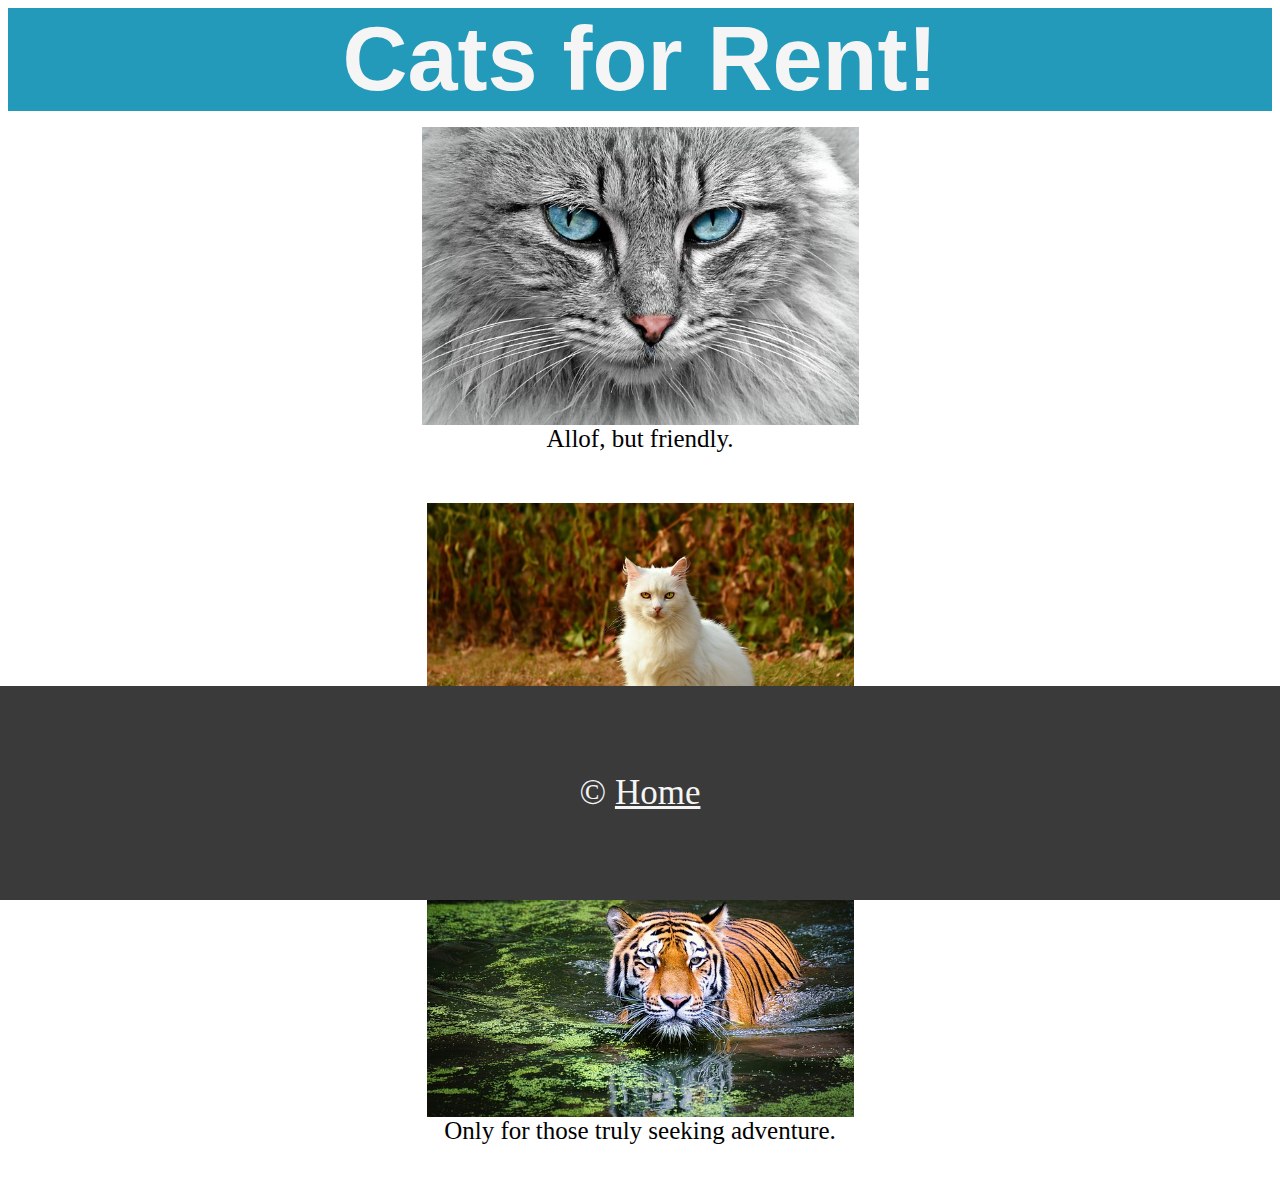
==== book_cats.html @ 41b4356a "putting the finishing touches on the mockup" ====
<!DOCTYPE html>
<html lang="en">

<head>
  <meta name="author" content="Keegan Tews">
  <meta name="description" content="This page is a mock up design">
  <title>Kitties to Go</title>
  <link rel="stylesheet" href="styles/stylesheet.css">
</head>
<body>
    <header class="bheader">
        <h1 class="bcats">Cats for Rent!</h1>
    </header>
    <main>
        <section>

            <figure>
            <img class="grey" src="images/gray_cat.jpg" alt="A gray cat with blue eyes" width="437">
            <figcaption class="figcapc"> Allof, but friendly.

            </figcaption>
        </figure>

        <br>

        <figure>
            <img class="white" src="images/white_cat.jpg" alt="A white cat with yellow eyes" width="427">
            <figcaption class="figcapc">Looks majestic from afar, but inside he is an orange cat.

            </figcaption>
        </figure>

        <figure>
            <img class="stripe" src="images/tiger.jpg" alt="A tiger in a swamp" width="427">
            <figcaption class="figcapc"> Only for those truly seeking adventure.

            </figcaption>
        </figure>

        </section>

    <br>

    <footer class="bcatsfooter">
        <p class="whitet">&copy; <a class="whitet" href="index.html">Home</a> </p>

    </footer>








    </main>
---- styles/stylesheet.css ----
.section-header {
    background-color: #2C9AB7;
    margin-left: 0px;
    border: 0px;
    padding: 60px;
}

h1 {
    color: white;
    font-size: 90px;
    font-family: Arial, Helvetica, sans-serif;
    font-weight: bold;
    margin-left: 150px;
    margin-bottom: 0px;
    
}

.second {
    color: white;
    font-size: 45px;
    font-family: 'Franklin Gothic Medium', 'Arial Narrow', Arial, sans-serif;
    font-style: italic;
    width: 600px;
    margin-left: 150px;
    margin-top: 0px;
}

.box-nav {
    background-color: #EBEBEB;
    margin: 0px;
    border: 0px;
    padding: 40px;
}

.flink {
    color: black;
    font-size: 25px;
    text-decoration: none;
    font-family: Arial, Helvetica, sans-serif;
    font-weight: bold;
    margin-left: 170px;
    margin-right: 20px;
}

.black {
    color: black;
    font-size: 25px;
    text-decoration: none;
    font-family: Arial, Helvetica, sans-serif;
    font-weight: bold;
    margin-left: 20px;
    margin-right: 20px;
    
}

span {
    font-family:arial;
    font-size:25px;
}









.ssection {
    float: left;
    width: 950px;
    margin-top: 50px;
    margin-left: 200px;
    margin-right: 20px;
    margin-bottom: 40PX;
}


.first-blue {
    color: #239AB9;
    font-size: 25px;
    font-family: Arial, Helvetica, sans-serif;
    margin-bottom: 40PX;
   

}

.btext {
    color: black;
    font-size: 20px;
    font-family: Arial, Helvetica, sans-serif;
    margin-bottom: 80px;
}


.second-blue {
    color: #52BAD5;
    font-size: 35px;
    font-family: 'Times New Roman', Times, serif;
    margin-bottom: 70px;
}

.lefth {
    color: black;
    font-size: 25px;
    font-family: Arial, Helvetica, sans-serif;
    font-weight: bold;
}







.right {
    float: left;
    width: 350px;
    margin-top: 60px;
    margin-left: 80px;

}

.bbtext {
    color: black;
    font-size: 20px;
    font-family: Arial, Helvetica, sans-serif;
    margin-bottom: 30px;
}

.righth {
    color: black;
    font-size: 25px;
    font-family: Arial, Helvetica, sans-serif;
    font-weight: bold;
    margin-top: 60px;
}

.bsection {
    background-color: #3A3A3A;
    padding: 10px;
    border: 0px;
    margin-bottom: 30%;
    clear: both;
    text-align: center;
}

.find_out_more {
    color: #52BAD5;
    font-size: 20px;
    text-decoration: none;
    margin-bottom: 60px;
}

.cat {
    float: right;
    width: auto;
    margin-left: 10px;
}

.brtext {
    color: black;
    font-size: 20px;
    font-family: Arial, Helvetica, sans-serif;
    margin-top: 35px;
    margin-bottom: 20px;
}

.clogo {
    width: 15%;
    display: block;
    padding-top: 70px;
    padding-bottom: 30px;
    margin: 0px auto;

}

.wtext {
    color: whitesmoke;
    font-size: 15px;
    font-family: Arial, Helvetica, sans-serif;
    margin: 2rem auto;
}

.wlink {
    color: whitesmoke;
    font-size: 18px;
    text-decoration: none;
    font-weight: bold;
    font-family: Arial, Helvetica, sans-serif;
    padding-right: 12px;
    margin: 2rem auto;
}

.mfooter {
    box-shadow: 0 50vh 0 50vh #3A3A3A;
}



/* After this point all css is for the second page book_cats */
.bheader {
          background-color: #239AB9;
          height: max-content;
          margin: 0px;  
}

.bcats {
    color: whitesmoke;
    text-align: center;
    background-color: #239AB9;
    margin: 0px;
}



.grey {
    display: block;
    margin: auto;

}

.white {
    display: block;
    margin: auto;
}

.stripe {
    display: block;
    margin: auto;
}

.figcapc {
    text-align: center;
    font-size: 25px;
}

.bcatsfooter {
    background-color:#3A3A3A;
    color: whitesmoke;
    font-size: 35px;
    padding: 52px;
    text-align: center;
    position: absolute;
    right: 0;
    left: 0;
    bottom: 0;
}

.whitet {
    color: whitesmoke;
}
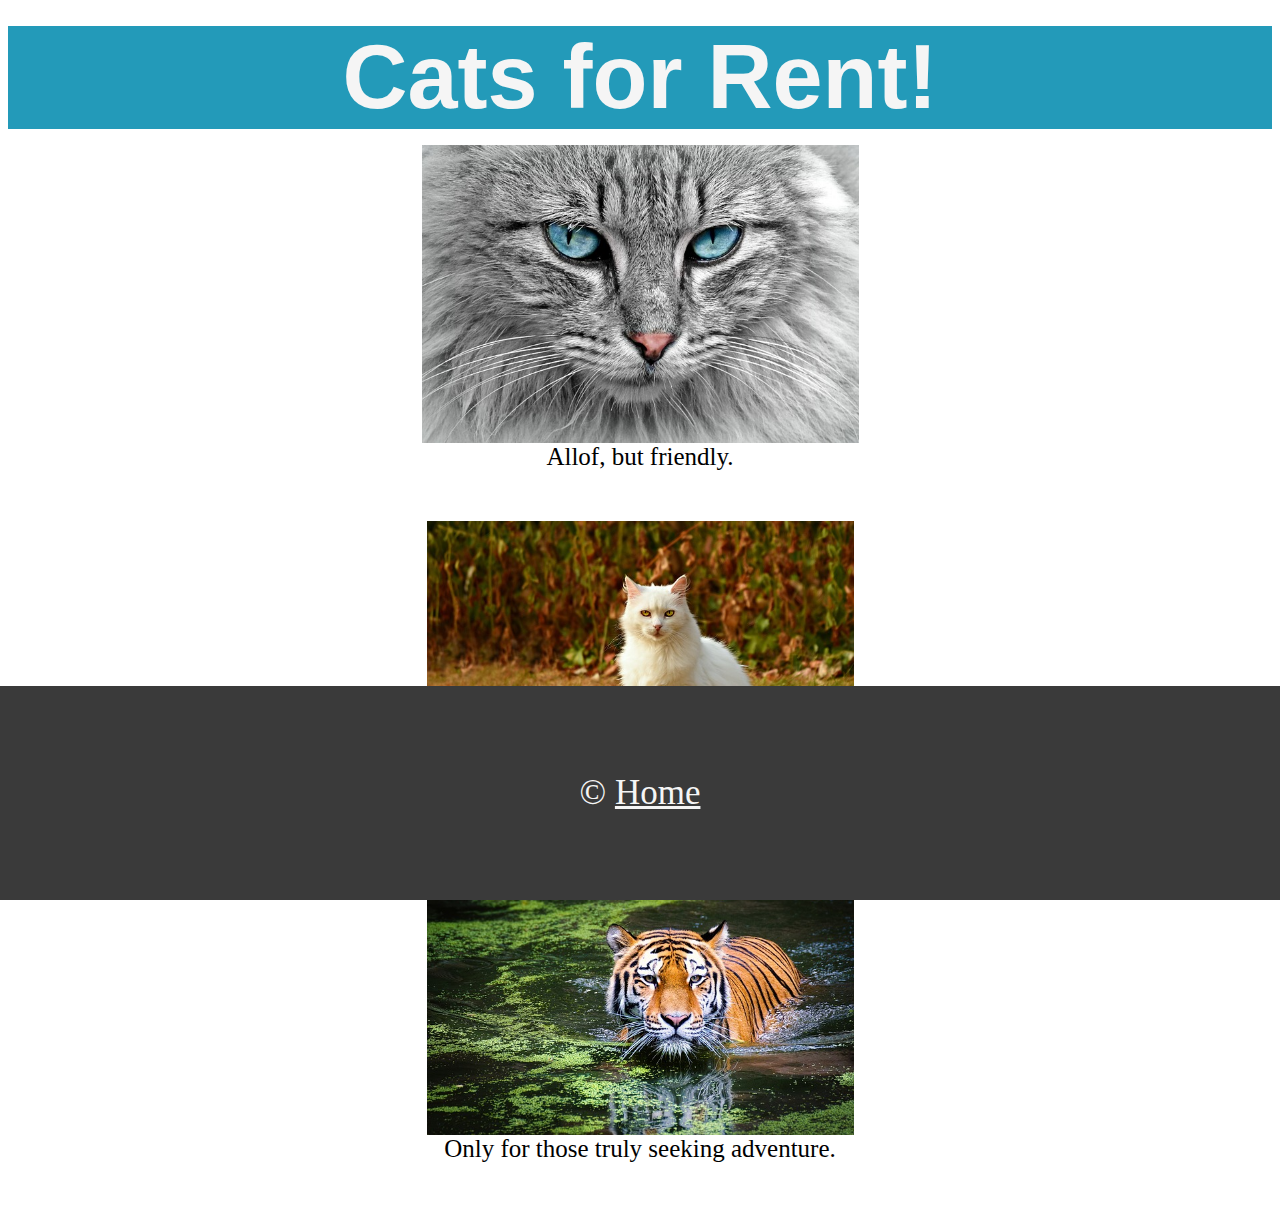
==== commit ce1b7fe8: "added 3 new accessibility compliancy changes" ====
--- a/book_cats.html
+++ b/book_cats.html
@@ -8,14 +8,15 @@
   <link rel="stylesheet" href="styles/stylesheet.css">
 </head>
 <body>
+    <a class="hidden" href="main-content">Skip to the main content</a>
     <header class="bheader">
-        <h1 class="bcats">Cats for Rent!</h1>
+        <h1 class="bcats" id="main-content">Cats for Rent!</h1>
     </header>
     <main>
         <section>
 
             <figure>
-            <img class="grey" src="images/gray_cat.jpg" alt="A gray cat with blue eyes" width="437">
+            <img class="grey" src="images/gray_cat.jpg" alt="A picture that is zoomed in on the cats face.Staring at you with icy blue eyes and a fur that encapsulate a blizzard" width="437">
             <figcaption class="figcapc"> Allof, but friendly.
 
             </figcaption>
@@ -24,14 +25,14 @@
         <br>
 
         <figure>
-            <img class="white" src="images/white_cat.jpg" alt="A white cat with yellow eyes" width="427">
+            <img class="white" src="images/white_cat.jpg" alt="A white cat with yellow eyes, standing in a dead field, in front of a viny hedge" width="427">
             <figcaption class="figcapc">Looks majestic from afar, but inside he is an orange cat.
 
             </figcaption>
         </figure>
 
         <figure>
-            <img class="stripe" src="images/tiger.jpg" alt="A tiger in a swamp" width="427">
+            <img class="stripe" src="images/tiger.jpg" alt="A tiger in a swamp, half submerged, stalking its prey" width="427">
             <figcaption class="figcapc"> Only for those truly seeking adventure.
 
             </figcaption>
--- a/styles/stylesheet.css
+++ b/styles/stylesheet.css
@@ -9,7 +9,7 @@
 }
 
 h1 {
-    color: white;
+    color: #ffffff;
     font-size: 90px;
     font-family: Arial, Helvetica, sans-serif;
     font-weight: bold;
@@ -19,7 +19,7 @@
 }
 
 .second {
-    color: white;
+    color: #ffffff;
     font-size: 45px;
     font-family: 'Franklin Gothic Medium', 'Arial Narrow', Arial, sans-serif;
     font-style: italic;
@@ -36,7 +36,7 @@
 }
 
 .flink {
-    color: black;
+    color: #070606;
     font-size: 25px;
     text-decoration: none;
     font-family: Arial, Helvetica, sans-serif;
@@ -46,7 +46,7 @@
 }
 
 .black {
-    color: black;
+    color: #070606;
     font-size: 25px;
     text-decoration: none;
     font-family: Arial, Helvetica, sans-serif;
@@ -89,7 +89,7 @@
 }
 
 .btext {
-    color: black;
+    color: #070606;
     font-size: 20px;
     font-family: Arial, Helvetica, sans-serif;
     margin-bottom: 80px;
@@ -97,14 +97,14 @@
 
 
 .second-blue {
-    color: #52BAD5;
+    color: #1B5E6F;
     font-size: 35px;
     font-family: 'Times New Roman', Times, serif;
     margin-bottom: 70px;
 }
 
 .lefth {
-    color: black;
+    color: #070606;
     font-size: 25px;
     font-family: Arial, Helvetica, sans-serif;
     font-weight: bold;
@@ -125,14 +125,14 @@
 }
 
 .bbtext {
-    color: black;
+    color: #070606;
     font-size: 20px;
     font-family: Arial, Helvetica, sans-serif;
     margin-bottom: 30px;
 }
 
 .righth {
-    color: black;
+    color: #070606;
     font-size: 25px;
     font-family: Arial, Helvetica, sans-serif;
     font-weight: bold;
@@ -149,7 +149,7 @@
 }
 
 .find_out_more {
-    color: #52BAD5;
+    color: #1B5E6F;
     font-size: 20px;
     text-decoration: none;
     margin-bottom: 60px;
@@ -162,7 +162,7 @@
 }
 
 .brtext {
-    color: black;
+    color: #070606;
     font-size: 20px;
     font-family: Arial, Helvetica, sans-serif;
     margin-top: 35px;
@@ -179,14 +179,14 @@
 }
 
 .wtext {
-    color: whitesmoke;
+    color: #f5f5f5;
     font-size: 15px;
     font-family: Arial, Helvetica, sans-serif;
     margin: 2rem auto;
 }
 
 .wlink {
-    color: whitesmoke;
+    color: #f5f5f5;
     font-size: 18px;
     text-decoration: none;
     font-weight: bold;
@@ -209,7 +209,7 @@
 }
 
 .bcats {
-    color: whitesmoke;
+    color: #f5f5f5;
     text-align: center;
     background-color: #239AB9;
     margin: 0px;
@@ -240,7 +240,7 @@
 
 .bcatsfooter {
     background-color:#3A3A3A;
-    color: whitesmoke;
+    color: #f5f5f5;
     font-size: 35px;
     padding: 52px;
     text-align: center;
@@ -251,5 +251,24 @@
 }
 
 .whitet {
-    color: whitesmoke;
+    color: #f5f5f5;
+}
+
+.sr-only {
+    position: absolute;
+    left: -10000px;
+    top: auto;
+    width: 1px;
+    height: 1px;
+    overflow: hidden;
+}
+
+.hidden {
+    position: relative;
+    left: -10000px;
+    top: auto;
+}
+
+.hidden:focus {
+    left: 0;
 }